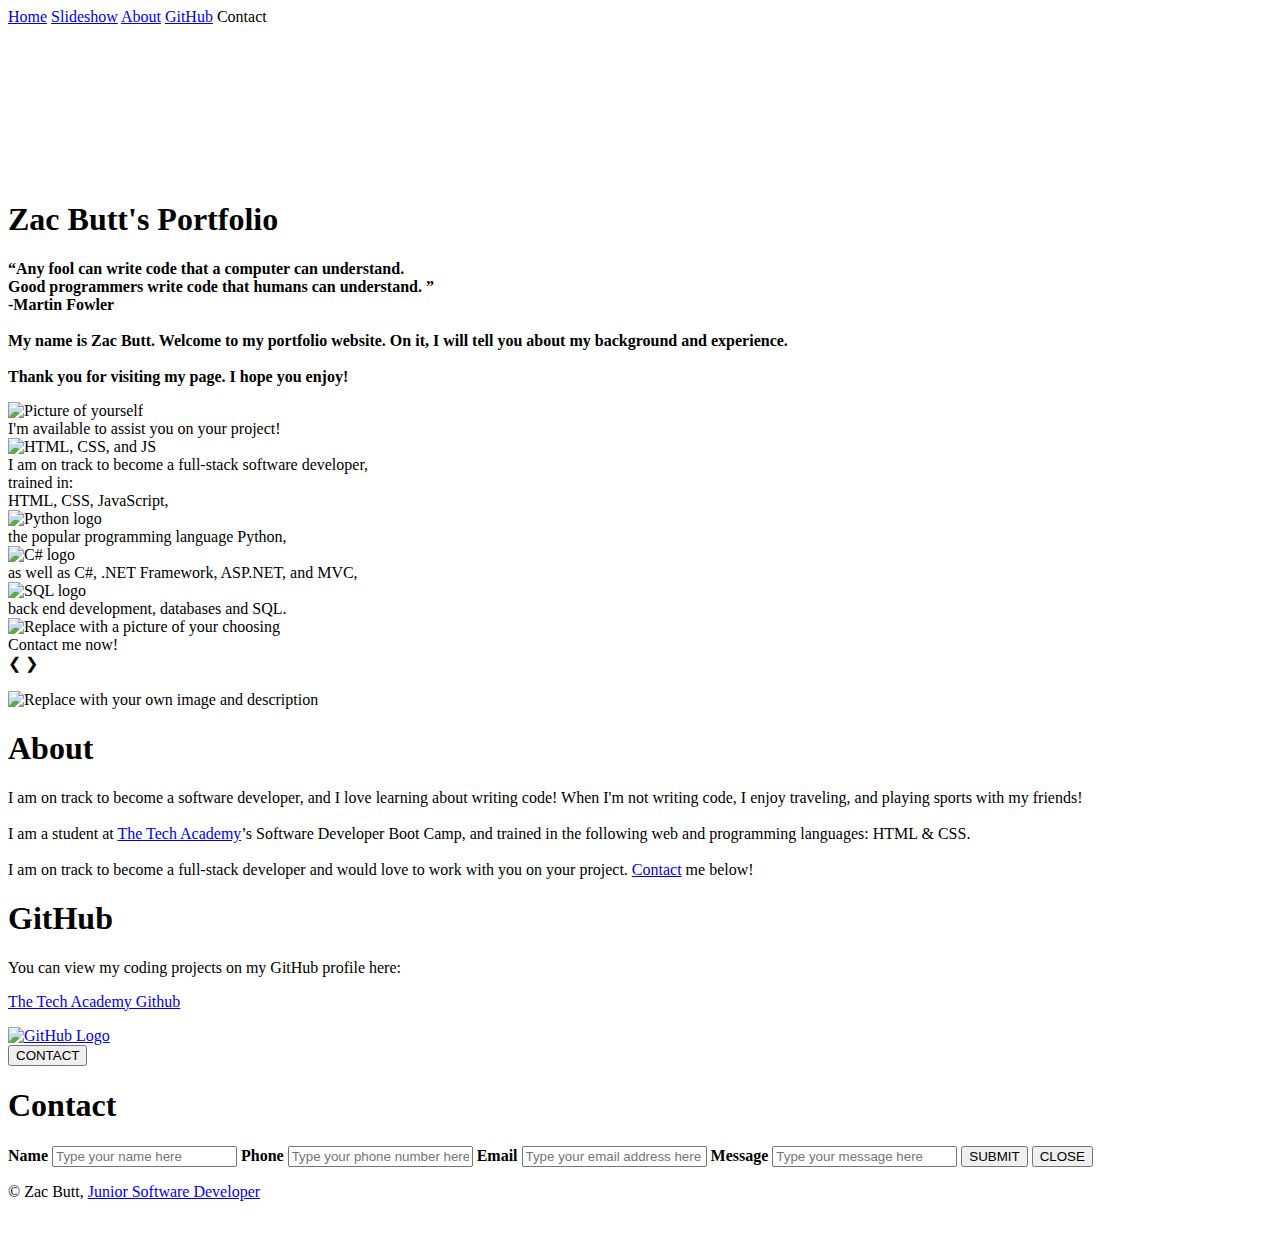
==== Portfolio/index.html @ 8deb0483 "Updated my portfolio" ====
<!DOCTYPE html>
<html>
    <!--Head-->
    <head>
        <meta charset="UTF-8">
        <meta name="viewport" content="width=device-width" />
        <title>Zac Butt</title>
        <link rel="stylesheet" type="text/css" href="stylesheet/portfolio.css">
    </head>

    <!--Body-->
    <body class="Background">
        
        <!--Navbar-->
        <div class="Navbar">
            <a class="active" href="#Home">Home</a>
            <!--New section added-->
            <a href="#Slideshow">Slideshow</a>
            <a href="#About">About</a>
            <a href="#GitHub">GitHub</a>
            <!-- Onclick and ondblclick functions added to open and close the contact form -->
            <a onclick="openForm()" ondblclick="closeForm()" class="contact">Contact</a>
        </div>
            
        <!-- Background video -->
        <div id="Home">
            <video autoplay muted loop id="Typing_Video">
                <source src="images/video/Typing.mp4" type="video/mp4">
                <!-- Display message if video fails to run -->
                Your browser does not support HTML5 video.
            </video>
        </div>

        <!--Video text-->
        <div class="Video_Text">
            <h1 class="white-text">Zac Butt's Portfolio</h1>
            <strong>
                <p class="center">
                    <q>Any fool can write code that a computer can understand.
                        <br>Good programmers write code that humans can understand.
                    </q>
                    <br> -Martin Fowler
                    <br>
                    <br> My name is Zac Butt. Welcome to my portfolio website. On it, I will tell you about my background and experience.
                    <br>
                    <br> Thank you for visiting my page. I hope you enjoy! 
                </p>
            </strong>
        </div>

            <!-- Slideshow section added -->
            <div id="Slideshow">
                <div id="Slideshow_Background"> 
                    <div id="Slideshow_Container">
                        <!-- Slide 1 of 6 -->
                        <div class="mySlides fade">
                            <img class="Slideshow_Images" src="./Images/images/Thumb/contact.jpeg" alt="Picture of yourself">
                            <div class="text">I'm available to assist you on your project!</div>
                        </div>
                        <!-- Slide 2 of 6 -->
                        <div class="mySlides fade">
                            <img class="Slideshow_Images" src="./Images/images/Thumb/team.webp" alt="HTML, CSS, and JS"> 
                            <div class="text">I am on track to become a full-stack software developer,<br> trained in:<br>HTML, CSS, JavaScript,</div>
                        </div>
                        <!-- Slide 3 of 6 -->
                        <div class="mySlides fade">
                            <img class="Slideshow_Images" src="./Images/images/Thumb/python.jpg" alt="Python logo">
                            <div class="text">the popular programming language Python,</div>
                        </div>
                        <!-- Slide 4 of 6 -->
                        <div class="mySlides fade">
                            <img class="Slideshow_Images" src="./Images/images/Thumb/Csharp.svg" alt="C# logo">
                            <div class="text">as well as C#, .NET Framework, ASP.NET, and MVC, </div>
                        </div>
                        <!-- Slide 5 of 6 -->
                        <div class="mySlides fade">
                            <img class="Slideshow_Images" src="./Images/images/Thumb/Sql_data_base_with_logo.png" alt="SQL logo"> 
                            <div class="text">back end development, databases and SQL.</div>
                        </div>
                        <!-- Slide 6 of 6 -->
                        <div class="mySlides fade">
                            <img class="Slideshow_Images" src="./Images/images/Thumb/tech.jpg" alt="Replace with a picture of your choosing"> 
                            <div class="text"><a class="white-text contact" onclick="openForm()">Contact me now!</a></div> 
                        </div>
                        <!-- Previous and next buttons -->
                        <a class="Previous" onclick="plusSlides(-1)">&#10094;</a>
                        <a class="Next" onclick="plusSlides(1)">&#10095;</a>
                    </div>
                    <br> <!-- Adds a space between the slideshow images and the dots -->
    
                    <!-- Slideshow dots (these are another way for users to navigate through the slideshow) -->
                    <div style="text-align: center">
                        <span class="dot" onclick="currentSlide(1)"></span>
                        <span class="dot" onclick="currentSlide(2)"></span>
                        <span class="dot" onclick="currentSlide(3)"></span> 
                        <span class="dot" onclick="currentSlide(4)"></span> 
                        <span class="dot" onclick="currentSlide(5)"></span> 
                        <span class="dot" onclick="currentSlide(6)"></span> 
                    </div>
                </div>
            </div>

        <!--About section-->
        <div class="Row" id="About">
            <!--Left column-->
            <div class="Column_2">
                <img src="./Images/images/Thumb/tech.jpg" alt="Replace with your own image and description">
            </div>
            <!--Right column-->
            <div class="Column_1">
                <h1>About</h1>
                <p>
                    I am on track to become a software developer, and I love learning about writing code! When I'm not writing code, I enjoy traveling, and playing sports with my friends! 
                    <br>
                    <br>I am a student at <a href="https://www.learncodinganywhere.com" target="_blank">The Tech Academy</a>’s Software Developer Boot Camp, and trained in the following web and programming languages: HTML & CSS. 
                    <br>
                    <br>I am on track to become a full-stack developer and would love to work with you on your project. <a href="#Contact">Contact</a> me below!
                </p>
            </div>
        </div>

        <!--GitHub section-->
        <div class="Row" id="GitHub">
            <!--Left column-->
            <div class="Column_1">
                <h1>GitHub</h1>
                <p>
                    You can view my coding projects on my GitHub profile here:
                    <br>
                    <p class="center"><a href="https://github.com/ZacButt" target="_blank">The Tech Academy Github</a></p>
                </p>
            </div>
            <!--Right column-->
            <div class="Column_2">
                <a href="https://github.com/the-tech-academy" target="_blank"><img src="./Images/images/Thumb/GitHub.png" alt="GitHub Logo"></a>
            </div>
        </div>

         <!-- Contact form -->
         <div id="Contact">
            <button onclick="openForm()" class="Pop_Up_Button">CONTACT</button>
            <div class="form-popup" id="myForm">
                 <form action="https://formspree.io/info@learncodinganywhere.com" method="POST" class="form-container"> <!-- Here we are using a free online service from https://formspree.io/ to send our contact form to an email address of our choosing - note: it will not run unless live on the internet, you have to push it to your online website first -->
                     <h1>Contact</h1>
                     <label for="name"><b>Name</b></label>
                       <input type="text" placeholder="Type your name here" name="name" required>
                     <label for="phone"><b>Phone</b></label>
                       <input type="text" placeholder="Type your phone number here" name="phone">
                     <label for="email"><b>Email</b></label>		
                       <input type="text" placeholder="Type your email address here" name="email" required>
                     <label for="message"><b>Message</b></label>
                       <input type="text" placeholder="Type your message here" name="message">
          
                     <button type="submit" class="btn">SUBMIT</button>
                     <button type="button" class="btn cancel" onclick="closeForm()">CLOSE</button>
                 </form>
            </div>
         </div>

        <!--Footer section-->
        <footer>
            <p>
                <p class="center">&copy Zac Butt, <a href="https://www.linkedin.com/in/zac-butt-37505427a/" target="_blank">Junior Software Developer</a></p>
                <br>
            </p>
        </footer>
        <script src="./sample_portfolio.js"></script>
    </body>
</html>
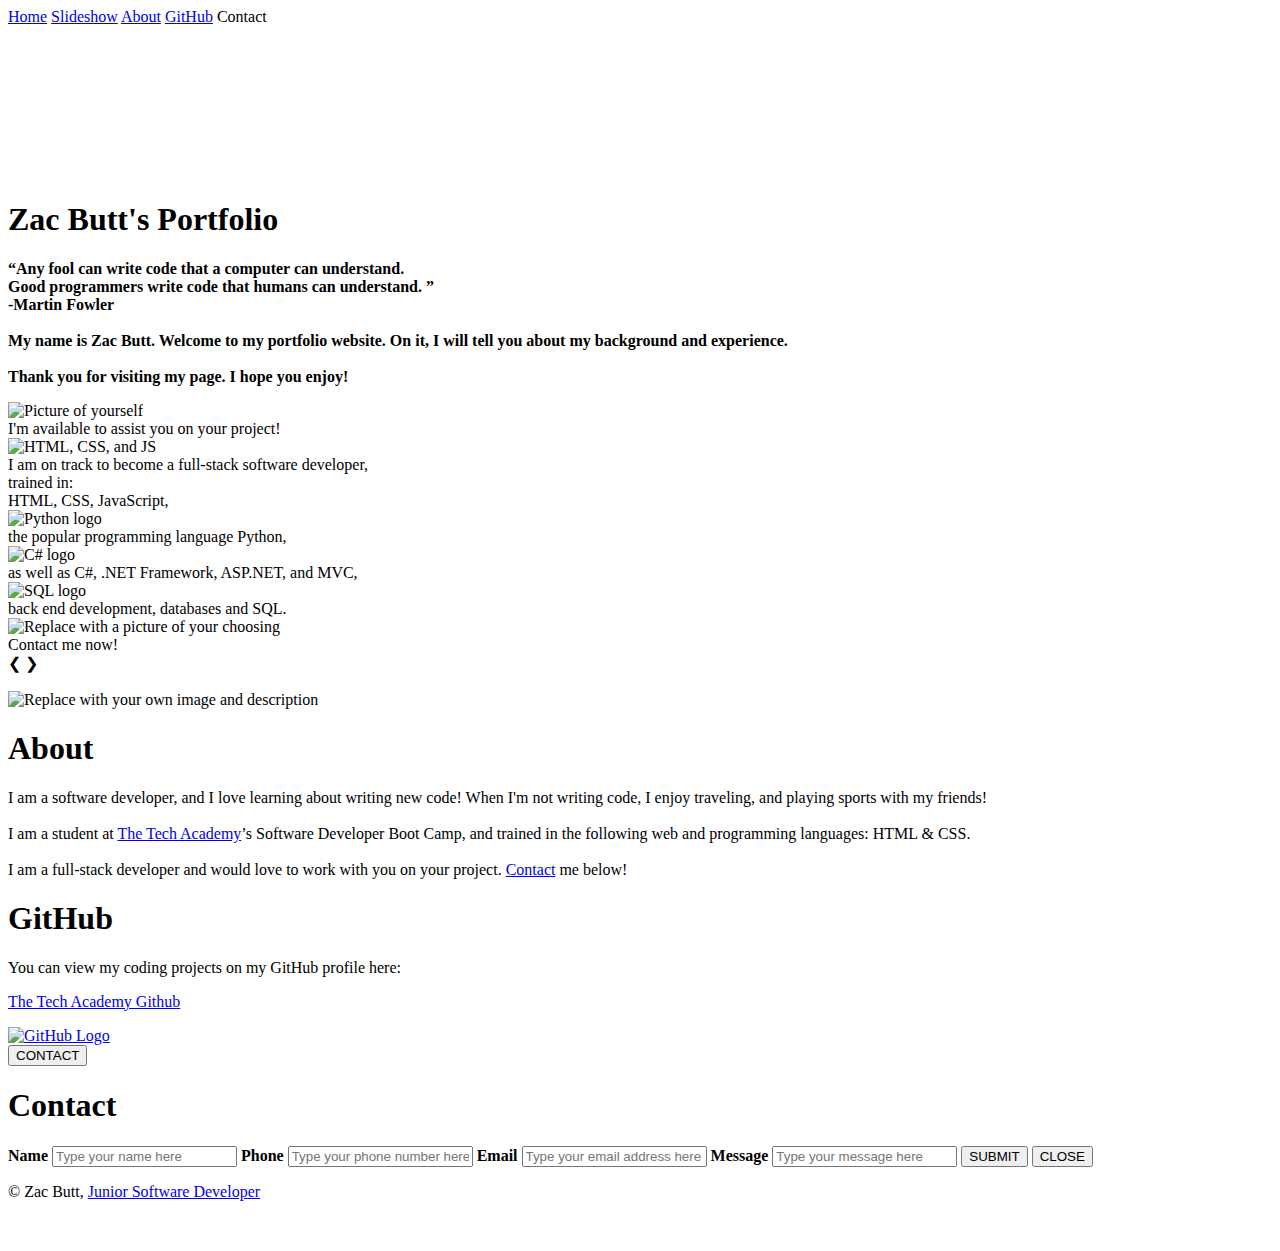
==== commit 6f606e9e: "Finished updating portfolio" ====
--- a/Portfolio/index.html
+++ b/Portfolio/index.html
@@ -110,11 +110,11 @@
             <div class="Column_1">
                 <h1>About</h1>
                 <p>
-                    I am on track to become a software developer, and I love learning about writing code! When I'm not writing code, I enjoy traveling, and playing sports with my friends! 
+                    I am a software developer, and I love learning about writing new code! When I'm not writing code, I enjoy traveling, and playing sports with my friends! 
                     <br>
                     <br>I am a student at <a href="https://www.learncodinganywhere.com" target="_blank">The Tech Academy</a>’s Software Developer Boot Camp, and trained in the following web and programming languages: HTML & CSS. 
                     <br>
-                    <br>I am on track to become a full-stack developer and would love to work with you on your project. <a href="#Contact">Contact</a> me below!
+                    <br>I am a full-stack developer and would love to work with you on your project. <a href="#Contact">Contact</a> me below!
                 </p>
             </div>
         </div>
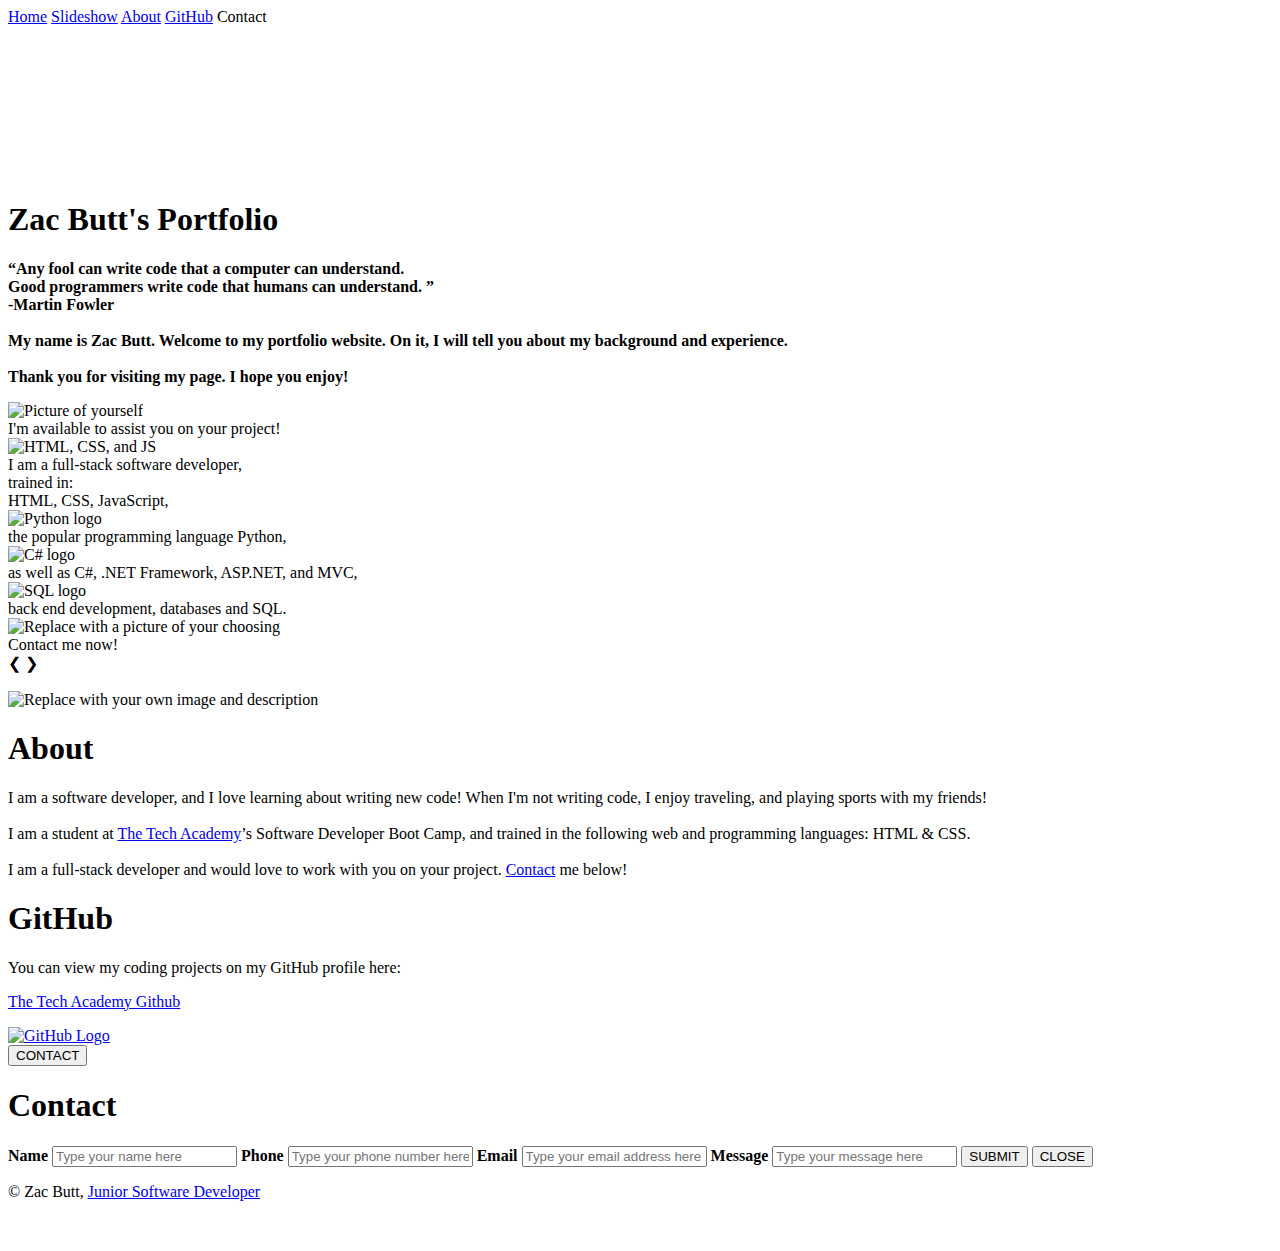
==== commit 38613a36: "Updated again." ====
--- a/Portfolio/index.html
+++ b/Portfolio/index.html
@@ -60,7 +60,7 @@
                         <!-- Slide 2 of 6 -->
                         <div class="mySlides fade">
                             <img class="Slideshow_Images" src="./Images/images/Thumb/team.webp" alt="HTML, CSS, and JS"> 
-                            <div class="text">I am on track to become a full-stack software developer,<br> trained in:<br>HTML, CSS, JavaScript,</div>
+                            <div class="text">I am a full-stack software developer,<br> trained in:<br>HTML, CSS, JavaScript,</div>
                         </div>
                         <!-- Slide 3 of 6 -->
                         <div class="mySlides fade">
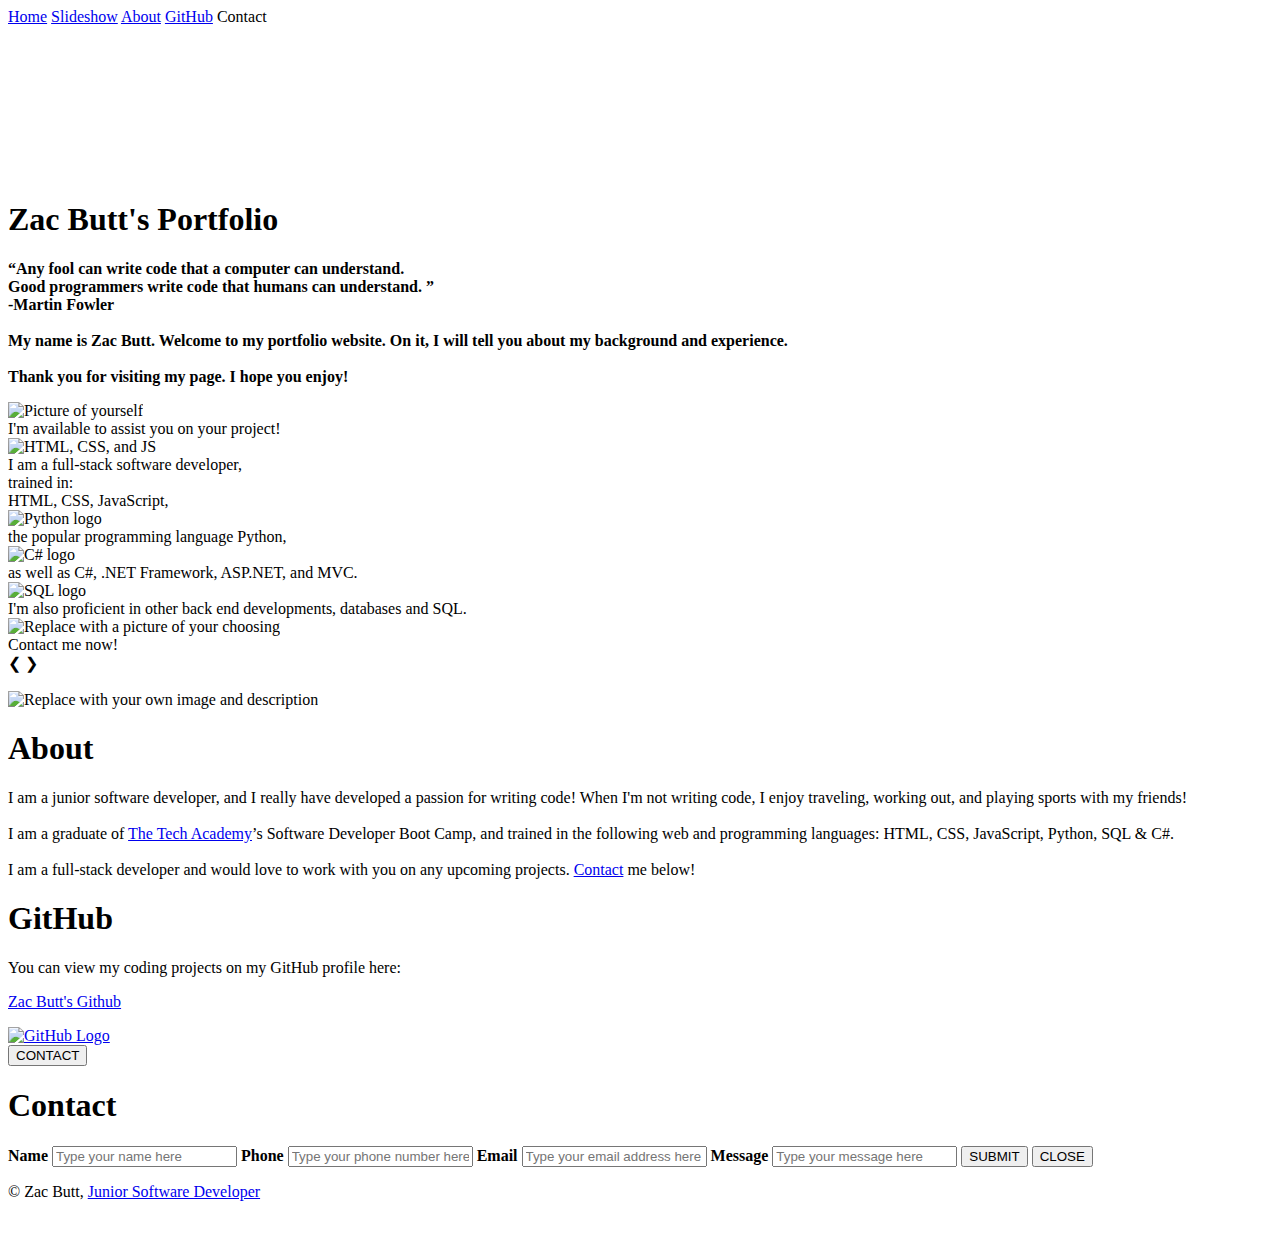
==== commit 6d65185b: "Updated Portfolio" ====
--- a/Portfolio/index.html
+++ b/Portfolio/index.html
@@ -25,7 +25,7 @@
         <!-- Background video -->
         <div id="Home">
             <video autoplay muted loop id="Typing_Video">
-                <source src="images/video/Typing.mp4" type="video/mp4">
+                <source src="./Images/images/Thumb/" type="video/mp4">
                 <!-- Display message if video fails to run -->
                 Your browser does not support HTML5 video.
             </video>
@@ -70,12 +70,12 @@
                         <!-- Slide 4 of 6 -->
                         <div class="mySlides fade">
                             <img class="Slideshow_Images" src="./Images/images/Thumb/Csharp.svg" alt="C# logo">
-                            <div class="text">as well as C#, .NET Framework, ASP.NET, and MVC, </div>
+                            <div class="text">as well as C#, .NET Framework, ASP.NET, and MVC. </div>
                         </div>
                         <!-- Slide 5 of 6 -->
                         <div class="mySlides fade">
                             <img class="Slideshow_Images" src="./Images/images/Thumb/Sql_data_base_with_logo.png" alt="SQL logo"> 
-                            <div class="text">back end development, databases and SQL.</div>
+                            <div class="text">I'm also proficient in other back end developments, databases and SQL.</div>
                         </div>
                         <!-- Slide 6 of 6 -->
                         <div class="mySlides fade">
@@ -110,11 +110,11 @@
             <div class="Column_1">
                 <h1>About</h1>
                 <p>
-                    I am a software developer, and I love learning about writing new code! When I'm not writing code, I enjoy traveling, and playing sports with my friends! 
+                    I am a junior software developer, and I really have developed a passion for writing code! When I'm not writing code, I enjoy traveling, working out, and playing sports with my friends! 
                     <br>
-                    <br>I am a student at <a href="https://www.learncodinganywhere.com" target="_blank">The Tech Academy</a>’s Software Developer Boot Camp, and trained in the following web and programming languages: HTML & CSS. 
+                    <br>I am a graduate of <a href="https://www.learncodinganywhere.com" target="_blank">The Tech Academy</a>’s Software Developer Boot Camp, and trained in the following web and programming languages: HTML, CSS, JavaScript, Python, SQL & C#. 
                     <br>
-                    <br>I am a full-stack developer and would love to work with you on your project. <a href="#Contact">Contact</a> me below!
+                    <br>I am a full-stack developer and would love to work with you on any upcoming projects. <a href="#Contact">Contact</a> me below!
                 </p>
             </div>
         </div>
@@ -127,7 +127,7 @@
                 <p>
                     You can view my coding projects on my GitHub profile here:
                     <br>
-                    <p class="center"><a href="https://github.com/ZacButt" target="_blank">The Tech Academy Github</a></p>
+                    <p class="center"><a href="https://github.com/ZacButt" target="_blank">Zac Butt's Github</a></p>
                 </p>
             </div>
             <!--Right column-->
